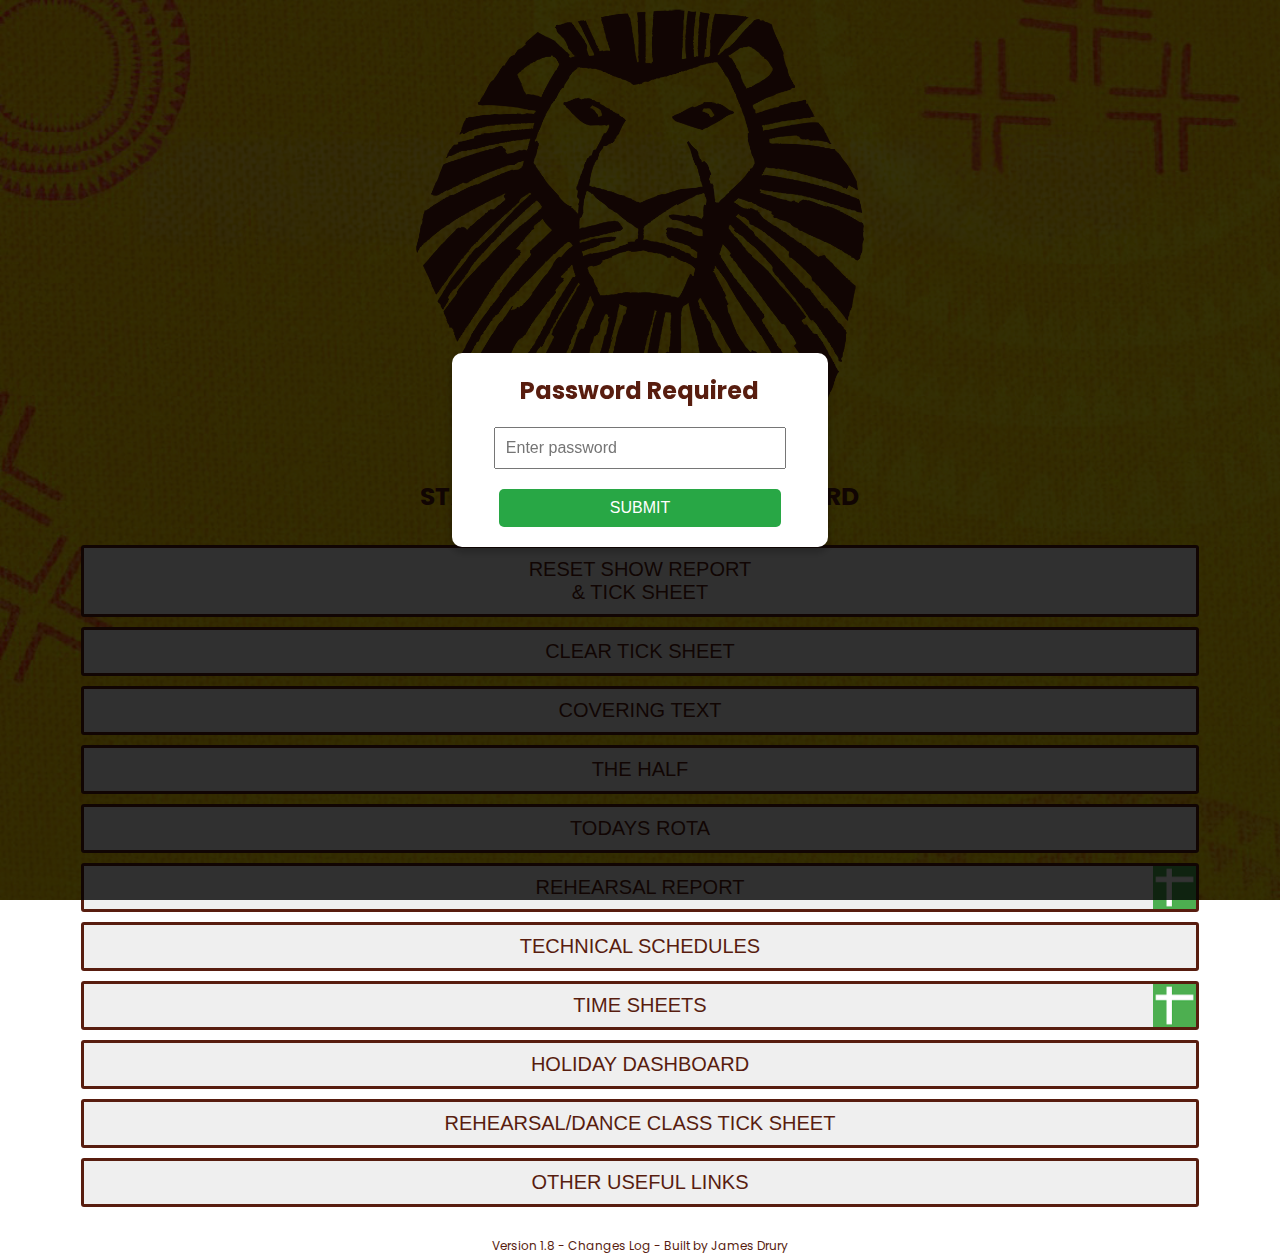
==== index.html @ 93693f37 "Add files via upload" ====
<!DOCTYPE html>
<html>
    <head>
        <meta name="viewport" content="width=device-width, initial-scale=1.0">
        <link href="style.css" rel="stylesheet">
        <link rel="preconnect" href="https://fonts.googleapis.com">
<link rel="preconnect" href="https://fonts.gstatic.com" crossorigin>
<link href="https://fonts.googleapis.com/css2?family=Poppins:ital,wght@0,100;0,200;0,300;0,400;0,500;0,600;0,700;0,800;0,900;1,100;1,200;1,300;1,400;1,500;1,600;1,700;1,800;1,900&display=swap" rel="stylesheet">
<link rel="icon" type="image/png" href="/favicon-96x96.png" sizes="96x96" />
<link rel="icon" type="image/svg+xml" href="/favicon.svg" />
<link rel="shortcut icon" href="/favicon.ico" />
<link rel="apple-touch-icon" sizes="180x180" href="/apple-touch-icon.png" />
<meta name="apple-mobile-web-app-title" content="LK Stage Management Dashboard" />
<link rel="manifest" href="/site.webmanifest" /> 
<title>LK London - Stage Management Dashboard</title>   
</head>
<body>

    <!-- Password Pop-Up -->
  <div id="password-popup">
    <div>
      <h2>Password Required</h2>
      <input type="password" id="password" placeholder="Enter password" />
      <button onclick="checkPassword()">Submit</button>
      <p id="error-message">Incorrect password. Please try again.</p>
    </div>
  </div>

    <div class="title"><img src="Logo.png" alt="Lion King Logo">Stage Management Dashboard</div>
    <button id="clearCellsAndReplace">Reset Show Report<br>& Tick Sheet</button>
    <div class="updated" id="lapsedtime"></div>
    <button id="clearCells">Clear Tick Sheet</button>
    <div class="updated" id="updatedTick"></div>
    <button id="emailPDF" class="dontShow">Email Tick Sheet</button>
    <div class="updated dontShow" id="updatedEmailPDF"></div>

    <a href="coveringtext.html" target="_self"><button id="openContent">Covering Text</button></a>
    <a href="half.html" target="_self"><button id="openContent">The Half</button></a>
    <a href="rota.html" target="_self"><button id="openContent">Todays Rota</button></a>
    <a href="https://docs.google.com/spreadsheets/d/1HGcwq9IXT-wbrV9xaLIQ1-wvlkFmNN1wwrJ5_yUx0Vk/edit?gid=0#gid=0" target="_self"><button class="googleSheets">Rehearsal Report</button></a>

    <a href="https://docs.google.com/spreadsheets/d/1uq6hFeO_qfsBG36TAEoAVO3NZka9Mb1BZsQvsevRgIE" target="_self"><button id="openContent">Technical Schedules</button></a>
    <a href="https://docs.google.com/spreadsheets/d/1SEpikh_MVSAIgw6drUK8OLg8Ro-sQGoYh15HHrWGj_8/edit?gid=501409457#gid=501409457" target="_self"><button class="googleSheets">Time Sheets</button></a>
    <a href="holiday.html" target="_self"><button id="openContent">Holiday Dashboard</button></a>
    <a href="https://docs.google.com/spreadsheets/d/1PSqT6NmRORKKbxPgnp7vSYbHdxstKL5v5eKA3_VAiL4/edit?gid=71759434#gid=71759434" target="_self"><button>Rehearsal/Dance Class Tick Sheet</button></a>
    <a href="links.html" target="_self"><button id="openContent">Other Useful Links</button></a>

        <footer>Version 1.8 - <a id="openOverlay">Changes Log</a> - Built by James Drury</footer>

        <div id="overlay" class="overlay hidden">
            <div class="overlay-content">
                <h2>Changes Log</h2>
                <ul>
                    <li>Version 1.8 - Added "Rehearsal Report" to front page. Added link to "Mark Up" folder in "Other Useful Links"</li>
                    <li>Version 1.7 - Fixed back button on "Covering Text"</li>
                    <li>Version 1.6 - Added "Technical Schedules" link. Added "Auto Cue Numbers" link to "Other Useful Links"</li>
                    <li>Version 1.5 - Added "Rehearsal/Dance Class Tick Sheet". Removed Danny and added Ed to "Holiday Dashboard".</li>
                    <li>Version 1.4 - Tweaked "Todays Rota" when the day has finished, or not a show day. Added password protection.</li>
                    <li>Version 1.3 - Added "Time sheets" section. Added "Other Useful Link" section.</li>
                    <li>Version 1.2 - Added "Todays Rota" section. Tweaked show report reset info and styling.</li>
                    <li>Version 1.1 - Added "Holiday Dashboard" section</li>
                    <li>Version 1.0 - Initial release.</li>
                    <!-- Add more entries here -->
                </ul>
                <button id="closeOverlay">Close</button>
            </div>
        </div>



        </div>

        
    
    <iframe style="display: none;" src="https://script.google.com/macros/s/AKfycbxvszGKpBE_PBVy3vn0abPpv9MPTMI1J4-xxfaCkE8uT0mz6akybgYLVtOUSkP1PdUL2Q/exec" id="data-iframe"></iframe>

    <script src="script.js"></script>
    <script src="updates.js"></script>
  
    <script>
        document.getElementById('openOverlay').addEventListener('click', function (event) {
    event.preventDefault();
    document.getElementById('overlay').classList.remove('hidden');
});

document.getElementById('closeOverlay').addEventListener('click', function () {
    document.getElementById('overlay').classList.add('hidden');
});
document.addEventListener('DOMContentLoaded', function() {
    setInterval(function() {
        window.location.reload();
    }, 60000);
});
    </script>
</body>
</html>
---- style.css ----
body {
    background-image: url(Background.jpg);
    background-size: cover;
    font-family: "Poppins", serif;
  font-weight: 400;
  font-style: normal;
  height: 100vh;
  text-align: center;
  color: #581d0f;
  background-attachment: fixed;
}

#ASM, .Lucy {
    background-color: #06aff1;
}
#BOOK1, .Emily {
    background-color: #b4a7d7;
}
#BOOK2, .Georgia {
    background-color: #ff9900;
}
#BOOK3, .Sammie {
    background-color: #f5cccc;
}

button {
    width: calc(90% - 20px);
    color: #581d0f;
    background-color: none;
    border-style: solid;
    border-radius: 3px;
    border-width: 3px;
    border-color: #581d0f;
    font-size: 20px;
    padding: 10px;
    text-transform: uppercase;
    margin-top: 10px;
}
.custom-dialog {font-size: 20px;}
.custom-dialog p {margin-top: 0px;}

.dontShow {display: none!important;}
footer {
    font-size: 12px;
    margin-top: 30px;
}
.googleDrive {
    background-image: url(googledrive.png);
    background-repeat: no-repeat;
    background-size: 48px;
    background-position: right;
}
.googleSheets {
    background-image: url(googlesheets.png);
    background-repeat: no-repeat;
    background-size: 43px;
    background-position: right;
}
.overlay {
    display: block;
    position: fixed;
    top: 0;
    left: 0;
    width: 100%;
    height: 100%;
    background-color: rgba(0, 0, 0, 0.8);
    z-index: 1000;
    justify-content: center;
    align-items: center;
}
.overlay.hidden {
    display: none;
}

.overlay-content {
    background-color: white;
    padding: 20px;
    width: calc(100% - 40px);
    height: 100vh;
    text-align: center;
}

.overlay-content h2 {
    margin-top: 0;
}

.overlay-content ul {
    text-align: left;
    padding-inline-start: 20px;
}
.content-container {
    position: relative;
    width: 90%;
    height: 100%;
    background-color: #fff;
    padding: 5%;
    overflow-y: auto;
    text-align: left;
    font-size: 16px;
    margin-bottom: 20px;
}
.content-container p {
    margin-top: 0;
}
.close-button {
    position: absolute;
    top: 10px;
    right: 4px;
    background: red;
    color: white;
    border: none;
    border-radius: 5px;
    padding: 10px;
    cursor: pointer;
    font-size: 14px;
    width: fit-content;
}
#SM, .James {
    background-color: #4caf73;
}
.holidays {
    display: flex;
    justify-content: space-between;
    flex-wrap: wrap;
}
.onHoliday {
    display: flex;
    flex-wrap: wrap;
    align-content: center;
    justify-content: space-between;
    font-size: 20px;
    text-align: center;
    text-transform: uppercase;
}
.onHoliday .person {
    width: fit-content;
    padding: 2px 5px;
}
.onHoliday span {
    font-weight: 600;
    width: 100%;
}
#password-popup {
    position: fixed;
    top: 0;
    left: 0;
    width: 100%;
    height: 100%;
    background: rgba(0, 0, 0, 0.8);
    display: flex;
    align-items: center;
    justify-content: center;
    z-index: 1000;
  }

  #password-popup div {
    background: white;
    padding: 20px;
    text-align: center;
    border-radius: 10px;
    box-shadow: 0 4px 10px rgba(0, 0, 0, 0.3);
  }

  #password-popup input {
    padding: 10px;
    font-size: 16px;
    margin-bottom: 10px;
    width: 80%;
  }

  #password-popup button {
    padding: 10px 20px;
    font-size: 16px;
    background-color: #28a745;
    color: white;
    border: none;
    border-radius: 5px;
    cursor: pointer;
  }

  #password-popup p {
    color: red;
    font-size: 14px;
    display: none;
  }
  #password-popup h2 {
    margin-top: 0;
  }
.rota {
    text-align: center;
}
.rota .item {
    width: calc(100% - 10px);
    margin-bottom: 5px;
    padding: 5px;
    color: #000000;
    position: relative;
    min-height: 48px;
    text-align: left;
}
.rota .item .person {
    text-align: right;
    position: absolute;
    top: 33px;
    right: 6px;
}
.rota .item .plot {
    position: absolute;
    font-size: 24px;
    text-transform: uppercase;
    left: 50%;
    transform: translate(-50%,-50%);
    top: 50%;
    text-align: center;
    line-height: 1;
}
.rota .item .plot span {
    font-size: 14px;
    display: block;
}
.rotaHolder .date {
    width: 100%;
    text-align: center;
    font-weight: 600;
    margin-bottom: 10px;
    text-transform: uppercase;
    font-size: 20px;
    line-height: 1;
}
.rotaHolder .date span {
    font-weight: 300;
}
.Sarah-Linn {
    background-color: #bdd6ac;
}
#DSM, .Ed {
    background-color: #ff00ff;
}
.staff {
    width: 49%;
    display: inline-block;
    font-size: 13px;
    color: #000000;
    margin-bottom: 2vw;
}
.staff .booked div:nth-child(2) {
    background-color: #ff9900;
}
.staff .line {
    display: flex;
    justify-content: space-between;
    padding: 0 10px;
}
.staff .line div {
    width: fit-content;
}
.staff .name {
    font-size: 18px;
    font-weight: 900;
    text-align: center;
}
.staff .number {
    width: calc(100% / 3);
    display: inline-block;
    text-align: center;
}
.staff .number div {
    font-size: 20px;
}
.staff .number div:first-child {
    font-size: 10px;
    font-weight: 600;
}
.staff .remaining div:nth-child(2) {
    background-color: #03ff00;
}
.staff .taken div:nth-child(2) {
    background-color: #ff0000;
}
#TECH, .Dave {
    background-color: #ffff00;
}
.title {
    width: 90%;
    margin: 0 auto;
    font-weight: 700;
    font-size: 25px;
    line-height: 1.1;
    color: #581d0f;
    text-transform: uppercase;
    margin-bottom: 25px;
}
.title img {
    width: 40%;
    margin: 0 auto 10px;
    display: block;
}
#tomorrowDate {
    margin-top: 30px;
}
#updated {
    font-size: 15px;
    text-align: center;
    margin-bottom: 20px;
    width: 100%;
}
.updated .over {
    font-weight: 600;
    color: forestgreen;
}
.updated .under {
    font-weight: 600;
    color: red;
}
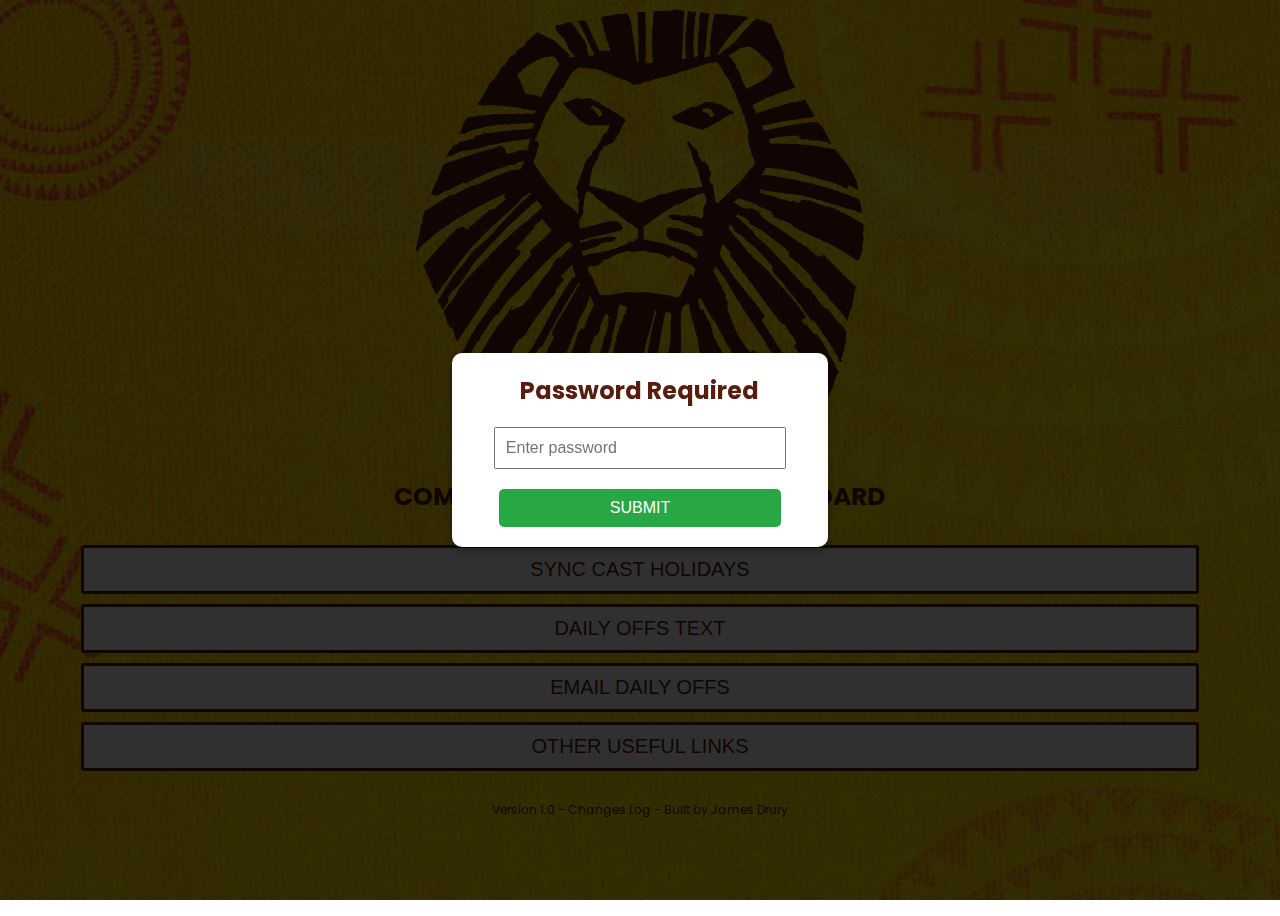
==== commit e40259e7: "Update index.html" ====
--- a/index.html
+++ b/index.html
@@ -10,9 +10,9 @@
 <link rel="icon" type="image/svg+xml" href="/favicon.svg" />
 <link rel="shortcut icon" href="/favicon.ico" />
 <link rel="apple-touch-icon" sizes="180x180" href="/apple-touch-icon.png" />
-<meta name="apple-mobile-web-app-title" content="LK Stage Management Dashboard" />
+<meta name="apple-mobile-web-app-title" content="LK Company Management Dashboard" />
 <link rel="manifest" href="/site.webmanifest" /> 
-<title>LK London - Stage Management Dashboard</title>   
+<title>LK London - Company Management Dashboard</title>   
 </head>
 <body>
 
@@ -26,39 +26,21 @@
     </div>
   </div>
 
-    <div class="title"><img src="Logo.png" alt="Lion King Logo">Stage Management Dashboard</div>
-    <button id="clearCellsAndReplace">Reset Show Report<br>& Tick Sheet</button>
-    <div class="updated" id="lapsedtime"></div>
-    <button id="clearCells">Clear Tick Sheet</button>
-    <div class="updated" id="updatedTick"></div>
-    <button id="emailPDF" class="dontShow">Email Tick Sheet</button>
-    <div class="updated dontShow" id="updatedEmailPDF"></div>
+    <div class="title"><img src="Logo.png" alt="Lion King Logo">Company Management Dashboard</div>
+    <button id="syncHolidaysFromCalendar">Sync Cast Holidays</button>
+    <a href="coveringtext.html" target="_self"><button id="openContent">Daily Offs Text</button></a>
+    <button id="sendDailyOffsPDF">Email Daily Offs</button>
 
-    <a href="coveringtext.html" target="_self"><button id="openContent">Covering Text</button></a>
-    <a href="half.html" target="_self"><button id="openContent">The Half</button></a>
-    <a href="rota.html" target="_self"><button id="openContent">Todays Rota</button></a>
-    <a href="https://docs.google.com/spreadsheets/d/1HGcwq9IXT-wbrV9xaLIQ1-wvlkFmNN1wwrJ5_yUx0Vk/edit?gid=0#gid=0" target="_self"><button class="googleSheets">Rehearsal Report</button></a>
 
-    <a href="https://docs.google.com/spreadsheets/d/1uq6hFeO_qfsBG36TAEoAVO3NZka9Mb1BZsQvsevRgIE" target="_self"><button id="openContent">Technical Schedules</button></a>
-    <a href="https://docs.google.com/spreadsheets/d/1SEpikh_MVSAIgw6drUK8OLg8Ro-sQGoYh15HHrWGj_8/edit?gid=501409457#gid=501409457" target="_self"><button class="googleSheets">Time Sheets</button></a>
-    <a href="holiday.html" target="_self"><button id="openContent">Holiday Dashboard</button></a>
-    <a href="https://docs.google.com/spreadsheets/d/1PSqT6NmRORKKbxPgnp7vSYbHdxstKL5v5eKA3_VAiL4/edit?gid=71759434#gid=71759434" target="_self"><button>Rehearsal/Dance Class Tick Sheet</button></a>
-    <a href="links.html" target="_self"><button id="openContent">Other Useful Links</button></a>
 
-        <footer>Version 1.8 - <a id="openOverlay">Changes Log</a> - Built by James Drury</footer>
+   <a href="links.html" target="_self"><button id="openContent">Other Useful Links</button></a>
+
+        <footer>Version 1.0 - <a id="openOverlay">Changes Log</a> - Built by James Drury</footer>
 
         <div id="overlay" class="overlay hidden">
             <div class="overlay-content">
                 <h2>Changes Log</h2>
                 <ul>
-                    <li>Version 1.8 - Added "Rehearsal Report" to front page. Added link to "Mark Up" folder in "Other Useful Links"</li>
-                    <li>Version 1.7 - Fixed back button on "Covering Text"</li>
-                    <li>Version 1.6 - Added "Technical Schedules" link. Added "Auto Cue Numbers" link to "Other Useful Links"</li>
-                    <li>Version 1.5 - Added "Rehearsal/Dance Class Tick Sheet". Removed Danny and added Ed to "Holiday Dashboard".</li>
-                    <li>Version 1.4 - Tweaked "Todays Rota" when the day has finished, or not a show day. Added password protection.</li>
-                    <li>Version 1.3 - Added "Time sheets" section. Added "Other Useful Link" section.</li>
-                    <li>Version 1.2 - Added "Todays Rota" section. Tweaked show report reset info and styling.</li>
-                    <li>Version 1.1 - Added "Holiday Dashboard" section</li>
                     <li>Version 1.0 - Initial release.</li>
                     <!-- Add more entries here -->
                 </ul>
@@ -72,10 +54,9 @@
 
         
     
-    <iframe style="display: none;" src="https://script.google.com/macros/s/AKfycbxvszGKpBE_PBVy3vn0abPpv9MPTMI1J4-xxfaCkE8uT0mz6akybgYLVtOUSkP1PdUL2Q/exec" id="data-iframe"></iframe>
+    <iframe style="display: none;" src="https://script.google.com/macros/s/AKfycbyTxNQX_oYRx0Axm-skz99yV7C0__OIsDzRoT7WkGRxRlmD_l-oisTfUgQrOv-haQSRbA/exec" id="data-iframe"></iframe>
 
     <script src="script.js"></script>
-    <script src="updates.js"></script>
   
     <script>
         document.getElementById('openOverlay').addEventListener('click', function (event) {
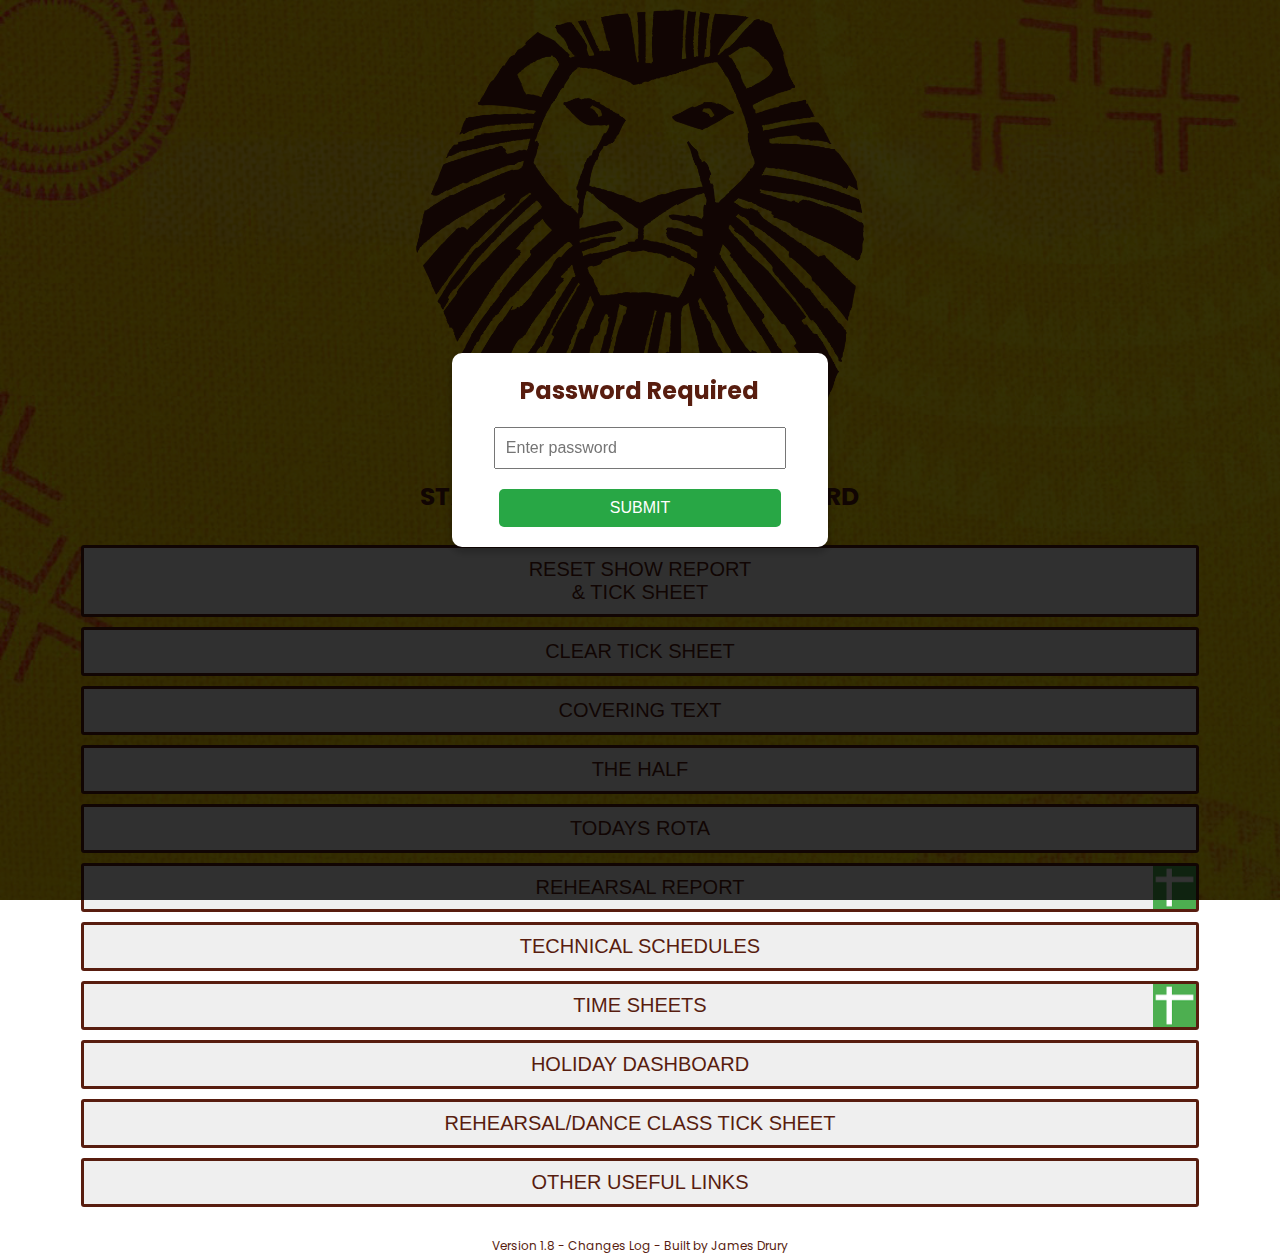
==== commit 2dd6b2be: "Add files via upload" ====
--- a/index.html
+++ b/index.html
@@ -10,9 +10,9 @@
 <link rel="icon" type="image/svg+xml" href="/favicon.svg" />
 <link rel="shortcut icon" href="/favicon.ico" />
 <link rel="apple-touch-icon" sizes="180x180" href="/apple-touch-icon.png" />
-<meta name="apple-mobile-web-app-title" content="LK Company Management Dashboard" />
+<meta name="apple-mobile-web-app-title" content="LK Stage Management Dashboard" />
 <link rel="manifest" href="/site.webmanifest" /> 
-<title>LK London - Company Management Dashboard</title>   
+<title>LK London - Stage Management Dashboard</title>   
 </head>
 <body>
 
@@ -26,21 +26,39 @@
     </div>
   </div>
 
-    <div class="title"><img src="Logo.png" alt="Lion King Logo">Company Management Dashboard</div>
-    <button id="syncHolidaysFromCalendar">Sync Cast Holidays</button>
-    <a href="coveringtext.html" target="_self"><button id="openContent">Daily Offs Text</button></a>
-    <button id="sendDailyOffsPDF">Email Daily Offs</button>
+    <div class="title"><img src="Logo.png" alt="Lion King Logo">Stage Management Dashboard</div>
+    <button id="clearCellsAndReplace">Reset Show Report<br>& Tick Sheet</button>
+    <div class="updated" id="lapsedtime"></div>
+    <button id="clearCells">Clear Tick Sheet</button>
+    <div class="updated" id="updatedTick"></div>
+    <button id="emailPDF" class="dontShow">Email Tick Sheet</button>
+    <div class="updated dontShow" id="updatedEmailPDF"></div>
 
+    <a href="coveringtext.html" target="_self"><button id="openContent">Covering Text</button></a>
+    <a href="half.html" target="_self"><button id="openContent">The Half</button></a>
+    <a href="rota.html" target="_self"><button id="openContent">Todays Rota</button></a>
+    <a href="https://docs.google.com/spreadsheets/d/1HGcwq9IXT-wbrV9xaLIQ1-wvlkFmNN1wwrJ5_yUx0Vk/edit?gid=0#gid=0" target="_self"><button class="googleSheets">Rehearsal Report</button></a>
 
+    <a href="https://docs.google.com/spreadsheets/d/1uq6hFeO_qfsBG36TAEoAVO3NZka9Mb1BZsQvsevRgIE" target="_self"><button id="openContent">Technical Schedules</button></a>
+    <a href="https://docs.google.com/spreadsheets/d/1SEpikh_MVSAIgw6drUK8OLg8Ro-sQGoYh15HHrWGj_8/edit?gid=501409457#gid=501409457" target="_self"><button class="googleSheets">Time Sheets</button></a>
+    <a href="holiday.html" target="_self"><button id="openContent">Holiday Dashboard</button></a>
+    <a href="https://docs.google.com/spreadsheets/d/1PSqT6NmRORKKbxPgnp7vSYbHdxstKL5v5eKA3_VAiL4/edit?gid=71759434#gid=71759434" target="_self"><button>Rehearsal/Dance Class Tick Sheet</button></a>
+    <a href="links.html" target="_self"><button id="openContent">Other Useful Links</button></a>
 
-   <a href="links.html" target="_self"><button id="openContent">Other Useful Links</button></a>
-
-        <footer>Version 1.0 - <a id="openOverlay">Changes Log</a> - Built by James Drury</footer>
+        <footer>Version 1.8 - <a id="openOverlay">Changes Log</a> - Built by James Drury</footer>
 
         <div id="overlay" class="overlay hidden">
             <div class="overlay-content">
                 <h2>Changes Log</h2>
                 <ul>
+                    <li>Version 1.8 - Added "Rehearsal Report" to front page. Added link to "Mark Up" folder in "Other Useful Links"</li>
+                    <li>Version 1.7 - Fixed back button on "Covering Text"</li>
+                    <li>Version 1.6 - Added "Technical Schedules" link. Added "Auto Cue Numbers" link to "Other Useful Links"</li>
+                    <li>Version 1.5 - Added "Rehearsal/Dance Class Tick Sheet". Removed Danny and added Ed to "Holiday Dashboard".</li>
+                    <li>Version 1.4 - Tweaked "Todays Rota" when the day has finished, or not a show day. Added password protection.</li>
+                    <li>Version 1.3 - Added "Time sheets" section. Added "Other Useful Link" section.</li>
+                    <li>Version 1.2 - Added "Todays Rota" section. Tweaked show report reset info and styling.</li>
+                    <li>Version 1.1 - Added "Holiday Dashboard" section</li>
                     <li>Version 1.0 - Initial release.</li>
                     <!-- Add more entries here -->
                 </ul>
@@ -54,9 +72,10 @@
 
         
     
-    <iframe style="display: none;" src="https://script.google.com/macros/s/AKfycbyTxNQX_oYRx0Axm-skz99yV7C0__OIsDzRoT7WkGRxRlmD_l-oisTfUgQrOv-haQSRbA/exec" id="data-iframe"></iframe>
+    <iframe style="display: none;" src="https://script.google.com/macros/s/AKfycbxvszGKpBE_PBVy3vn0abPpv9MPTMI1J4-xxfaCkE8uT0mz6akybgYLVtOUSkP1PdUL2Q/exec" id="data-iframe"></iframe>
 
     <script src="script.js"></script>
+    <script src="updates.js"></script>
   
     <script>
         document.getElementById('openOverlay').addEventListener('click', function (event) {
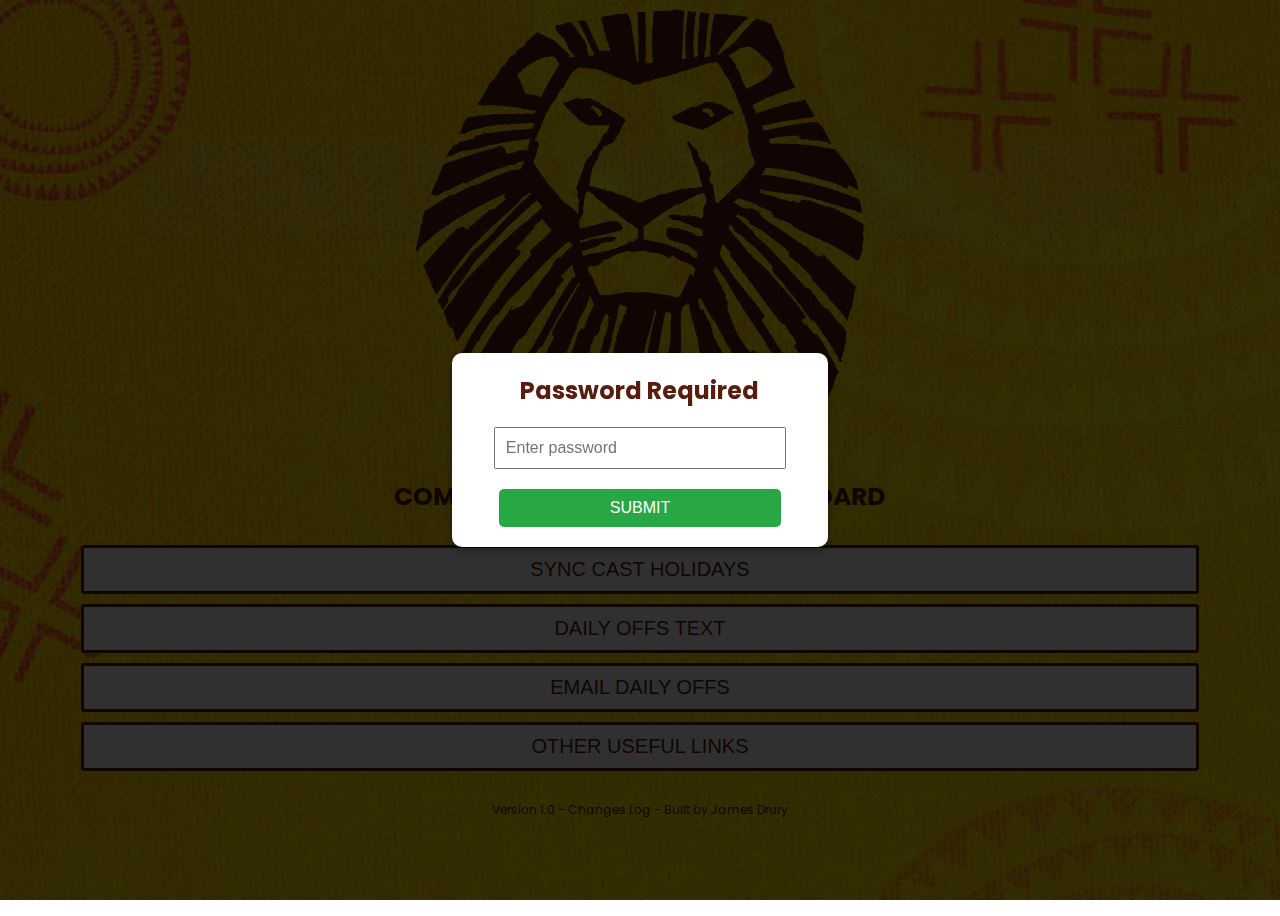
==== commit 81c37fea: "Add files via upload" ====
--- a/index.html
+++ b/index.html
@@ -10,9 +10,9 @@
 <link rel="icon" type="image/svg+xml" href="/favicon.svg" />
 <link rel="shortcut icon" href="/favicon.ico" />
 <link rel="apple-touch-icon" sizes="180x180" href="/apple-touch-icon.png" />
-<meta name="apple-mobile-web-app-title" content="LK Stage Management Dashboard" />
+<meta name="apple-mobile-web-app-title" content="LK Company Management Dashboard" />
 <link rel="manifest" href="/site.webmanifest" /> 
-<title>LK London - Stage Management Dashboard</title>   
+<title>LK London - Company Management Dashboard</title>   
 </head>
 <body>
 
@@ -26,39 +26,21 @@
     </div>
   </div>
 
-    <div class="title"><img src="Logo.png" alt="Lion King Logo">Stage Management Dashboard</div>
-    <button id="clearCellsAndReplace">Reset Show Report<br>& Tick Sheet</button>
-    <div class="updated" id="lapsedtime"></div>
-    <button id="clearCells">Clear Tick Sheet</button>
-    <div class="updated" id="updatedTick"></div>
-    <button id="emailPDF" class="dontShow">Email Tick Sheet</button>
-    <div class="updated dontShow" id="updatedEmailPDF"></div>
+    <div class="title"><img src="Logo.png" alt="Lion King Logo">Company Management Dashboard</div>
+    <button id="syncHolidaysFromCalendar">Sync Cast Holidays</button>
+    <a href="coveringtext.html" target="_self"><button id="openContent">Daily Offs Text</button></a>
+    <button id="sendDailyOffsPDF">Email Daily Offs</button>
 
-    <a href="coveringtext.html" target="_self"><button id="openContent">Covering Text</button></a>
-    <a href="half.html" target="_self"><button id="openContent">The Half</button></a>
-    <a href="rota.html" target="_self"><button id="openContent">Todays Rota</button></a>
-    <a href="https://docs.google.com/spreadsheets/d/1HGcwq9IXT-wbrV9xaLIQ1-wvlkFmNN1wwrJ5_yUx0Vk/edit?gid=0#gid=0" target="_self"><button class="googleSheets">Rehearsal Report</button></a>
 
-    <a href="https://docs.google.com/spreadsheets/d/1uq6hFeO_qfsBG36TAEoAVO3NZka9Mb1BZsQvsevRgIE" target="_self"><button id="openContent">Technical Schedules</button></a>
-    <a href="https://docs.google.com/spreadsheets/d/1SEpikh_MVSAIgw6drUK8OLg8Ro-sQGoYh15HHrWGj_8/edit?gid=501409457#gid=501409457" target="_self"><button class="googleSheets">Time Sheets</button></a>
-    <a href="holiday.html" target="_self"><button id="openContent">Holiday Dashboard</button></a>
-    <a href="https://docs.google.com/spreadsheets/d/1PSqT6NmRORKKbxPgnp7vSYbHdxstKL5v5eKA3_VAiL4/edit?gid=71759434#gid=71759434" target="_self"><button>Rehearsal/Dance Class Tick Sheet</button></a>
-    <a href="links.html" target="_self"><button id="openContent">Other Useful Links</button></a>
 
-        <footer>Version 1.8 - <a id="openOverlay">Changes Log</a> - Built by James Drury</footer>
+   <a href="links.html" target="_self"><button id="openContent">Other Useful Links</button></a>
+
+        <footer>Version 1.0 - <a id="openOverlay">Changes Log</a> - Built by James Drury</footer>
 
         <div id="overlay" class="overlay hidden">
             <div class="overlay-content">
                 <h2>Changes Log</h2>
                 <ul>
-                    <li>Version 1.8 - Added "Rehearsal Report" to front page. Added link to "Mark Up" folder in "Other Useful Links"</li>
-                    <li>Version 1.7 - Fixed back button on "Covering Text"</li>
-                    <li>Version 1.6 - Added "Technical Schedules" link. Added "Auto Cue Numbers" link to "Other Useful Links"</li>
-                    <li>Version 1.5 - Added "Rehearsal/Dance Class Tick Sheet". Removed Danny and added Ed to "Holiday Dashboard".</li>
-                    <li>Version 1.4 - Tweaked "Todays Rota" when the day has finished, or not a show day. Added password protection.</li>
-                    <li>Version 1.3 - Added "Time sheets" section. Added "Other Useful Link" section.</li>
-                    <li>Version 1.2 - Added "Todays Rota" section. Tweaked show report reset info and styling.</li>
-                    <li>Version 1.1 - Added "Holiday Dashboard" section</li>
                     <li>Version 1.0 - Initial release.</li>
                     <!-- Add more entries here -->
                 </ul>
@@ -72,10 +54,9 @@
 
         
     
-    <iframe style="display: none;" src="https://script.google.com/macros/s/AKfycbxvszGKpBE_PBVy3vn0abPpv9MPTMI1J4-xxfaCkE8uT0mz6akybgYLVtOUSkP1PdUL2Q/exec" id="data-iframe"></iframe>
+    <iframe style="display: none;" src="https://script.google.com/macros/s/AKfycbyTxNQX_oYRx0Axm-skz99yV7C0__OIsDzRoT7WkGRxRlmD_l-oisTfUgQrOv-haQSRbA/exec" id="data-iframe"></iframe>
 
     <script src="script.js"></script>
-    <script src="updates.js"></script>
   
     <script>
         document.getElementById('openOverlay').addEventListener('click', function (event) {
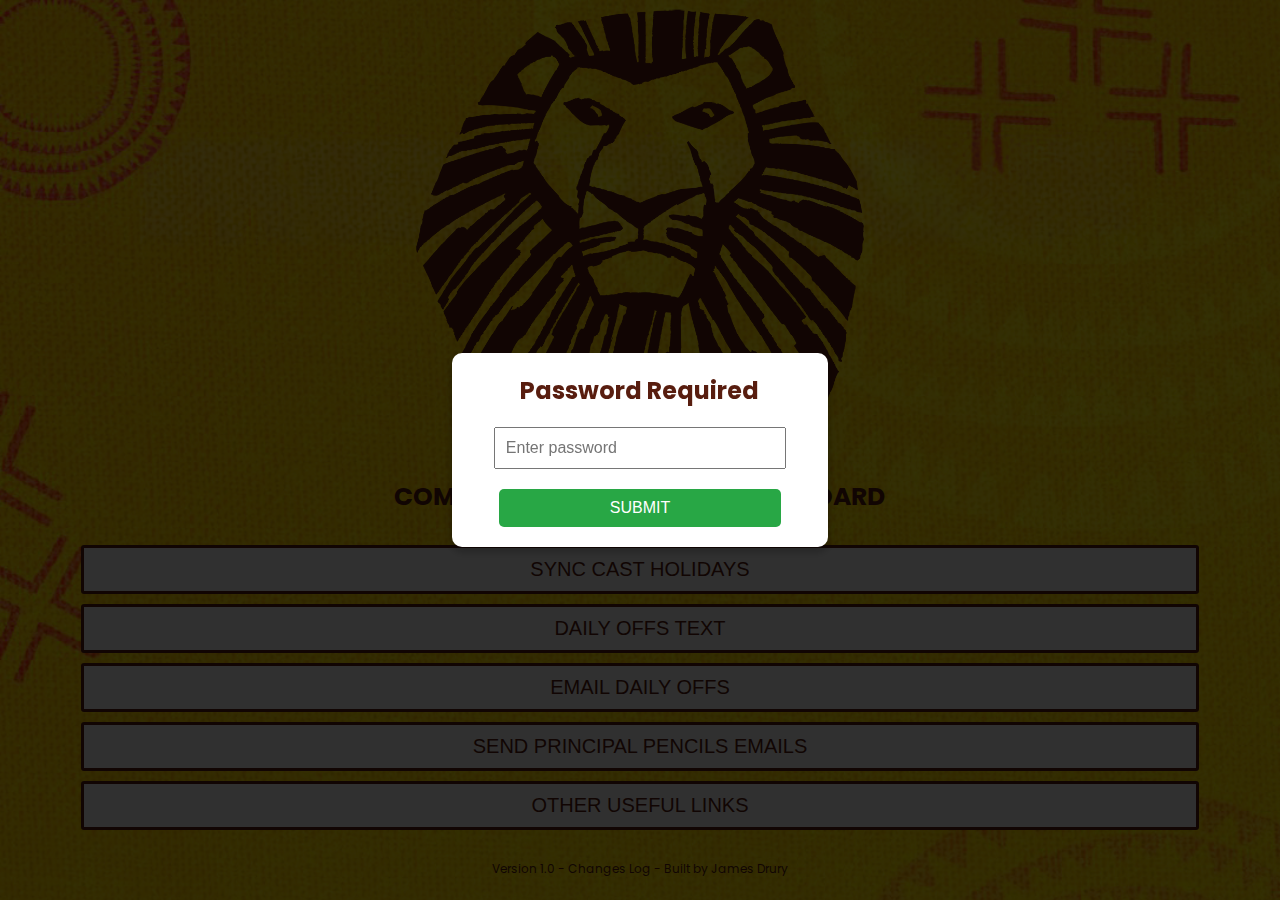
==== commit df5bcca6: "Update index.html" ====
--- a/index.html
+++ b/index.html
@@ -30,6 +30,7 @@
     <button id="syncHolidaysFromCalendar">Sync Cast Holidays</button>
     <a href="coveringtext.html" target="_self"><button id="openContent">Daily Offs Text</button></a>
     <button id="sendDailyOffsPDF">Email Daily Offs</button>
+    <button id="sendPrincipalPencilsEmail">Send Principal Pencils Emails</button>
 
 
 
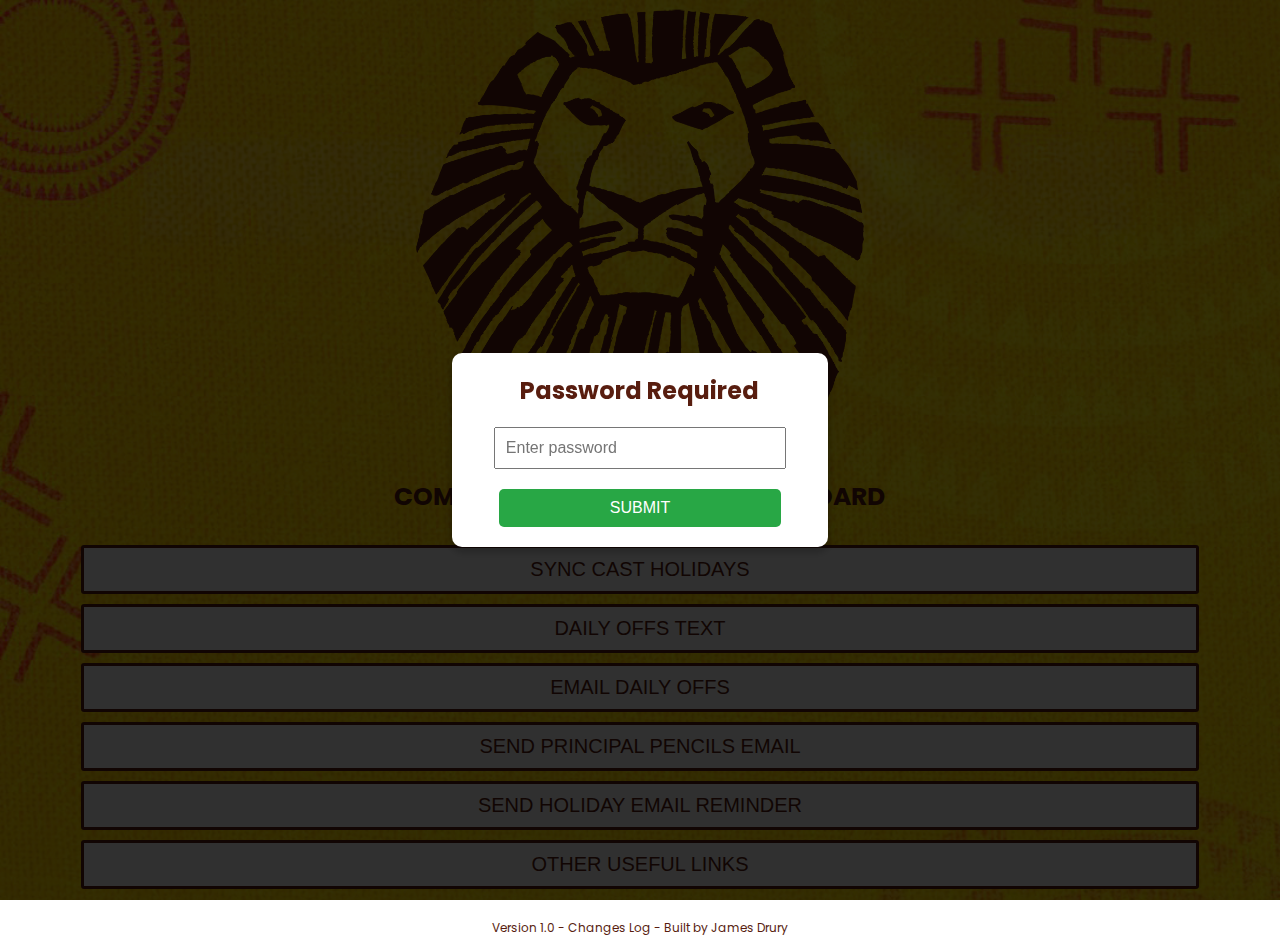
==== commit d3307a9d: "Add files via upload" ====
--- a/index.html
+++ b/index.html
@@ -30,7 +30,8 @@
     <button id="syncHolidaysFromCalendar">Sync Cast Holidays</button>
     <a href="coveringtext.html" target="_self"><button id="openContent">Daily Offs Text</button></a>
     <button id="sendDailyOffsPDF">Email Daily Offs</button>
-    <button id="sendPrincipalPencilsEmail">Send Principal Pencils Emails</button>
+    <button id="sendPrincipalPencilsEmail">Send Principal Pencils Email</button>
+    <button id="sendHolidayEmail">Send Holiday Email Reminder</button>
 
 
 
